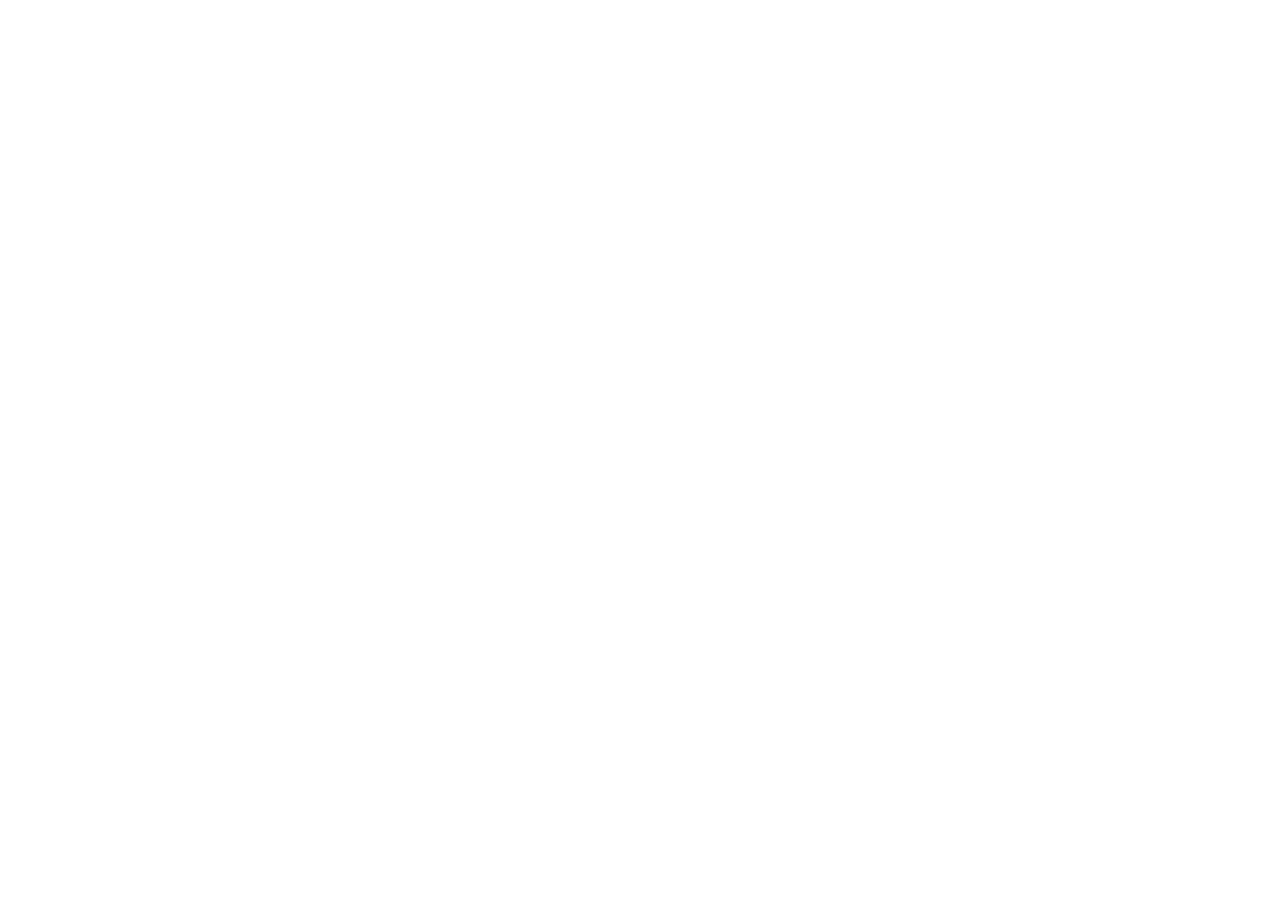
==== portfolio.html @ ddca187e "awesome" ====
<!DOCTYPE html>
<html lang="en">
<head>
    <meta charset="UTF-8">
    <meta name="viewport" content="width=device-width, initial-scale=1.0">
    <title>Home Dark-Tunis Personal Portfolio-About</title>
</head>
<body>
    <section>
        
    </section>
</body>
</html>
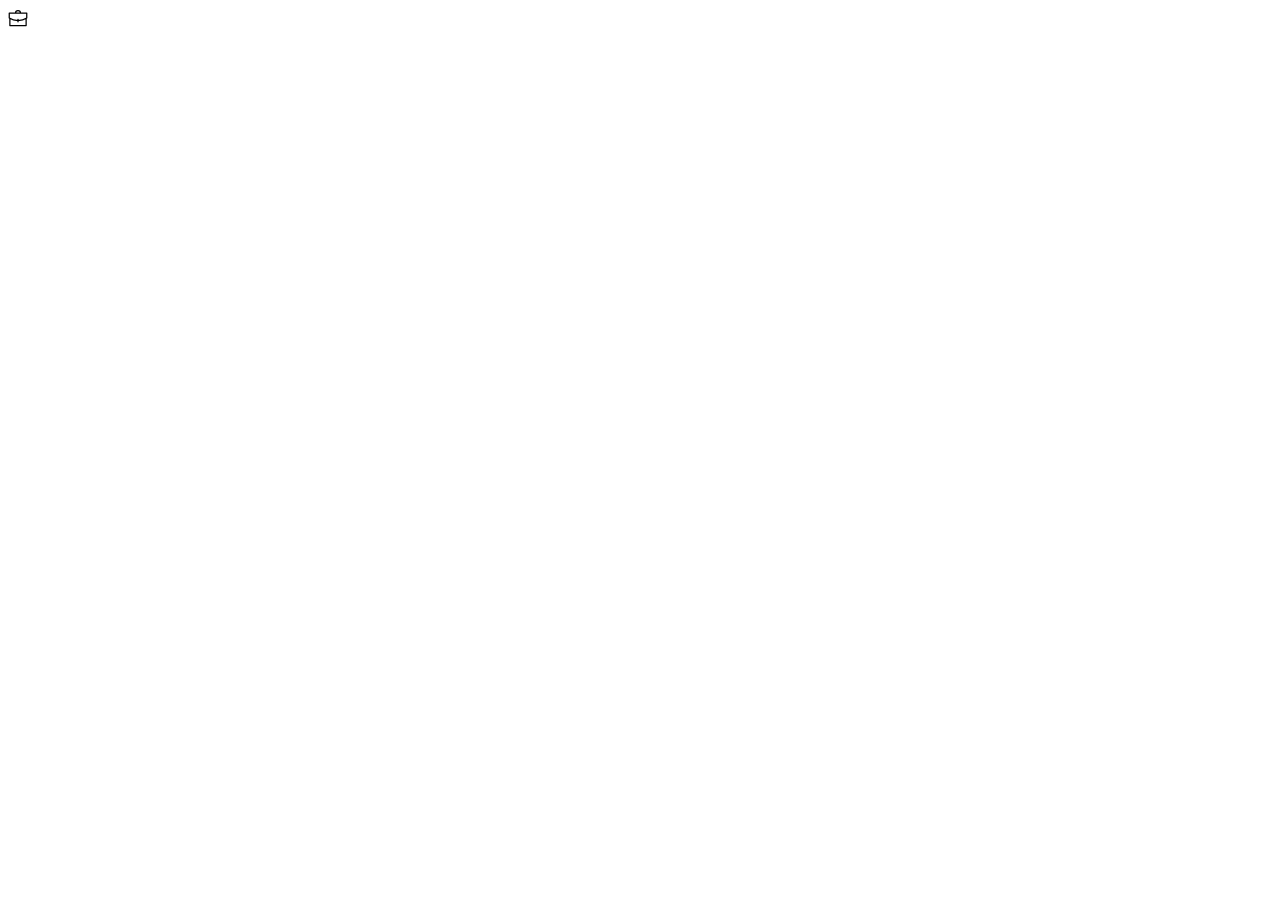
==== commit bb83c1cd: "awesome" ====
--- a/portfolio.html
+++ b/portfolio.html
@@ -7,7 +7,7 @@
 </head>
 <body>
     <section>
-        
+        <svg xmlns="http://www.w3.org/2000/svg" width="20" viewBox="0 0 32 32"><path fill="white" stroke="black" stroke-linecap="round" stroke-linejoin="round" stroke-width="2" d="M29 17v11H3V17M2 8h28v8s-6 4-14 4s-14-4-14-4V8Zm14 14v-4m4-10s0-4-4-4s-4 4-4 4"/></svg>
     </section>
 </body>
 </html>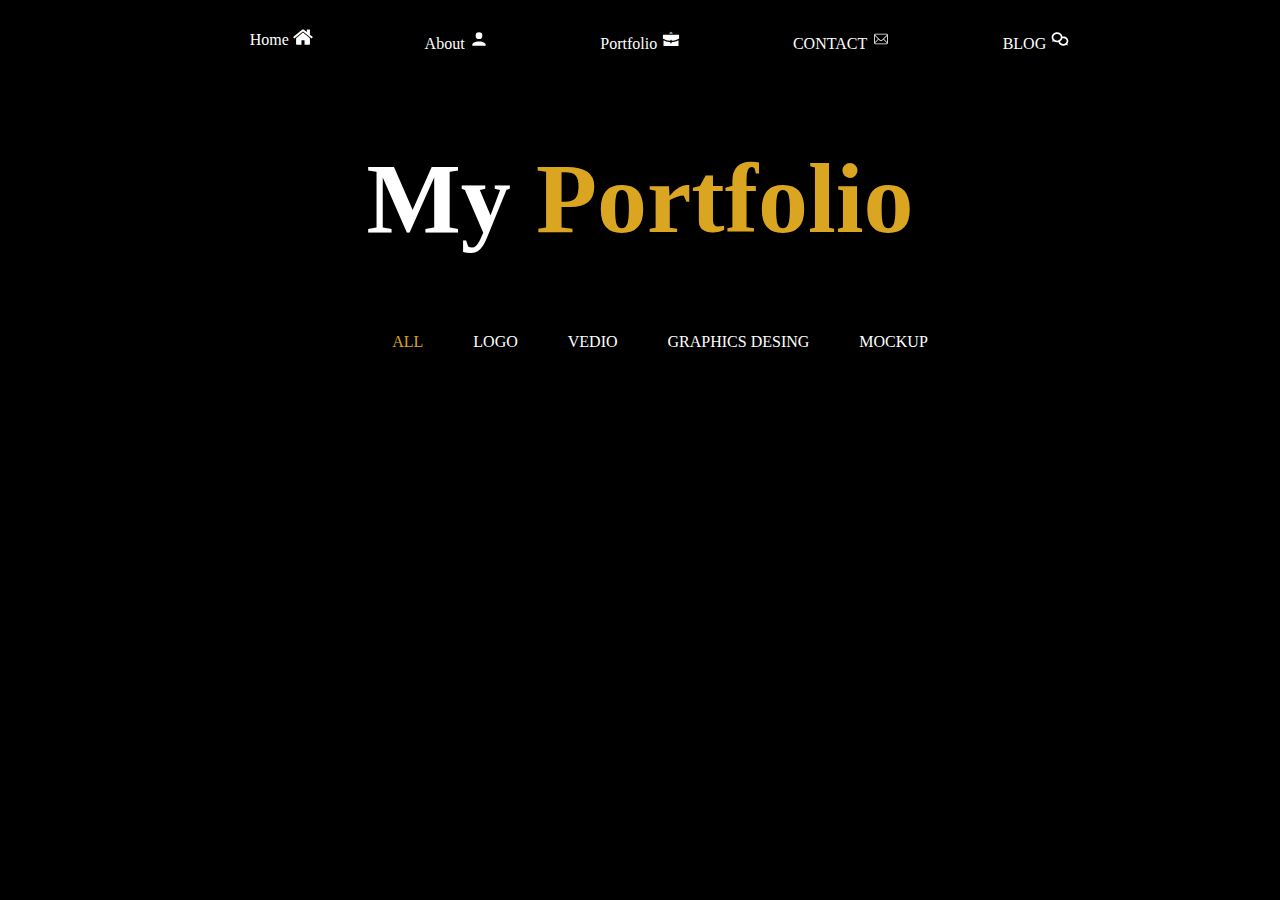
==== commit 4620c52b: "awesome" ====
--- a/portfolio.html
+++ b/portfolio.html
@@ -3,11 +3,33 @@
 <head>
     <meta charset="UTF-8">
     <meta name="viewport" content="width=device-width, initial-scale=1.0">
+    <link rel="stylesheet" href="portfolio.css">
     <title>Home Dark-Tunis Personal Portfolio-About</title>
 </head>
 <body>
-    <section>
-        <svg xmlns="http://www.w3.org/2000/svg" width="20" viewBox="0 0 32 32"><path fill="white" stroke="black" stroke-linecap="round" stroke-linejoin="round" stroke-width="2" d="M29 17v11H3V17M2 8h28v8s-6 4-14 4s-14-4-14-4V8Zm14 14v-4m4-10s0-4-4-4s-4 4-4 4"/></svg>
-    </section>
+    <nav>
+        <ul>            
+            <li><a href="index.html">Home <svg xmlns="http://www.w3.org/2000/svg" width="20" viewBox="0 0 1664 1312"><path fill="white" d="M1408 768v480q0 26-19 45t-45 19H960V928H704v384H320q-26 0-45-19t-19-45V768q0-1 .5-3t.5-3l575-474l575 474q1 2 1 6zm223-69l-62 74q-8 9-21 11h-3q-13 0-21-7L832 200L140 777q-12 8-24 7q-13-2-21-11l-62-74q-8-10-7-23.5T37 654L756 55q32-26 76-26t76 26l244 204V64q0-14 9-23t23-9h192q14 0 23 9t9 23v408l219 182q10 8 11 21.5t-7 23.5z"/></svg></a></li>
+            <li><a href="about.html">About <svg xmlns="http://www.w3.org/2000/svg" width="20" viewBox="0 0 24 24"><g id="feUser0" fill="white" fill-rule="evenodd" stroke="none" stroke-width="1"><g id="feUser1" fill="white" fill-rule="nonzero"><path id="feUser2" d="M12 12a4 4 0 1 1 0-8a4 4 0 0 1 0 8Zm0 3c3.186 0 6.045.571 8 3.063V20H4v-1.937C5.955 15.57 8.814 15 12 15Z"/></g></g></svg></a></li>
+            <li><a href="portfolio.html">Portfolio <svg xmlns="http://www.w3.org/2000/svg" width="20" viewBox="0 0 32 32"><path fill="white" stroke="black" stroke-linecap="round" stroke-linejoin="round" stroke-width="2" d="M29 17v11H3V17M2 8h28v8s-6 4-14 4s-14-4-14-4V8Zm14 14v-4m4-10s0-4-4-4s-4 4-4 4"/></svg></a></li>
+            <li><a href="contact.html">CONTACT <svg xmlns="http://www.w3.org/2000/svg" width="20" viewBox="0 0 50 50"><path fill="white" d="m31.796 24.244l9.97 9.97l-1.415 1.414l-9.97-9.97zm-13.518.043l1.414 1.414l-9.9 9.9l-1.414-1.41z" opacity=".9"/><path fill="white" d="M25 29.9c-1.5 0-3.1-.6-4.2-1.8L8.3 15.7l1.4-1.4l12.5 12.5c1.6 1.6 4.1 1.6 5.7 0l12.5-12.5l1.4 1.4l-12.6 12.5c-1.1 1.1-2.7 1.7-4.2 1.7"/><path fill="white" d="M39 38H11c-1.7 0-3-1.3-3-3V15c0-1.7 1.3-3 3-3h28c1.7 0 3 1.3 3 3v20c0 1.7-1.3 3-3 3M11 14c-.6 0-1 .4-1 1v20c0 .6.4 1 1 1h28c.6 0 1-.4 1-1V15c0-.6-.4-1-1-1z"/></svg></a></li>
+            <li><a href="blog.html">BLOG <svg xmlns="http://www.w3.org/2000/svg" width="20" viewBox="0 0 24 24"><path fill="white" fill-rule="white" d="M4.368 14.632L3 16v-2.8A5.64 5.64 0 0 1 2 10c0-3.314 2.91-6 6.5-6c3.254 0 5.95 2.207 6.425 5.088A6.57 6.57 0 0 1 16 9c3.314 0 6 2.462 6 5.5c0 1.125-.368 2.17-1 3.041V20l-1.225-1.225A6.32 6.32 0 0 1 16 20c-2.825 0-5.194-1.79-5.831-4.2c-.533.13-1.092.2-1.669.2a6.81 6.81 0 0 1-4.132-1.368M8.5 14c2.52 0 4.5-1.828 4.5-4c0-2.172-1.98-4-4.5-4S4 7.828 4 10c0 2.172 1.98 4 4.5 4m3.546 1.03C12.336 16.687 13.972 18 16 18c2.24 0 4-1.6 4-3.5S18.24 11 16 11c-.389 0-.763.048-1.117.138c-.338 1.626-1.387 3.018-2.837 3.891"/></svg></a></li>
+        </ul>
+    </nav>
+   <section class="pot">
+        <h1>My <span class="red">Portfolio</span></h1>
+   </section>
+   <section class="white">
+    <ul class="toy">            
+        <li><a href="#"><span class="dot">ALL</span></a></li>
+        <li><a href="#">LOGO</a></li>
+        <li><a href="#">VEDIO</a></li>
+         <li><a href="#">GRAPHICS DESING</a></li>
+        <li><a href="#">MOCKUP </a></li>
+    </ul>
+   </section>
+   <section class="fat">
+
+   </section>
 </body>
 </html>--- a/portfolio.css
+++ b/portfolio.css
@@ -0,0 +1,66 @@
+body{
+    background-color: black;
+}
+
+nav{
+    padding: 5px 90px;
+    /* background-color: black; */
+    color: white;
+}
+
+nav ul{
+    display: flex;
+    text-align: center;
+    justify-content: space-evenly;
+}
+
+a{
+    align-items: baseline;
+}
+
+li{
+    list-style: none;
+    align-items: baseline;
+}
+
+li a{
+    color: white;
+    text-decoration: none;
+}
+
+.pot{
+    color: white;
+    font-size: 50px;
+    align-items: center;
+    justify-content: center;
+    text-align: center;
+}
+
+.red{
+    color: goldenrod;
+}
+
+.toy{
+    display: flex;
+    gap: 50px;
+    text-align: center;
+    align-items: center;
+    justify-content: center;
+    padding-top: 10px;
+}
+
+.toy :hover{
+    color: goldenrod;
+}
+
+.dot{
+    color: goldenrod;
+}
+
+.fat{
+    background-image: url(./image/img.jpg);
+    width: 100px;
+    height: 100px;
+    background-size: covera;
+}
+
